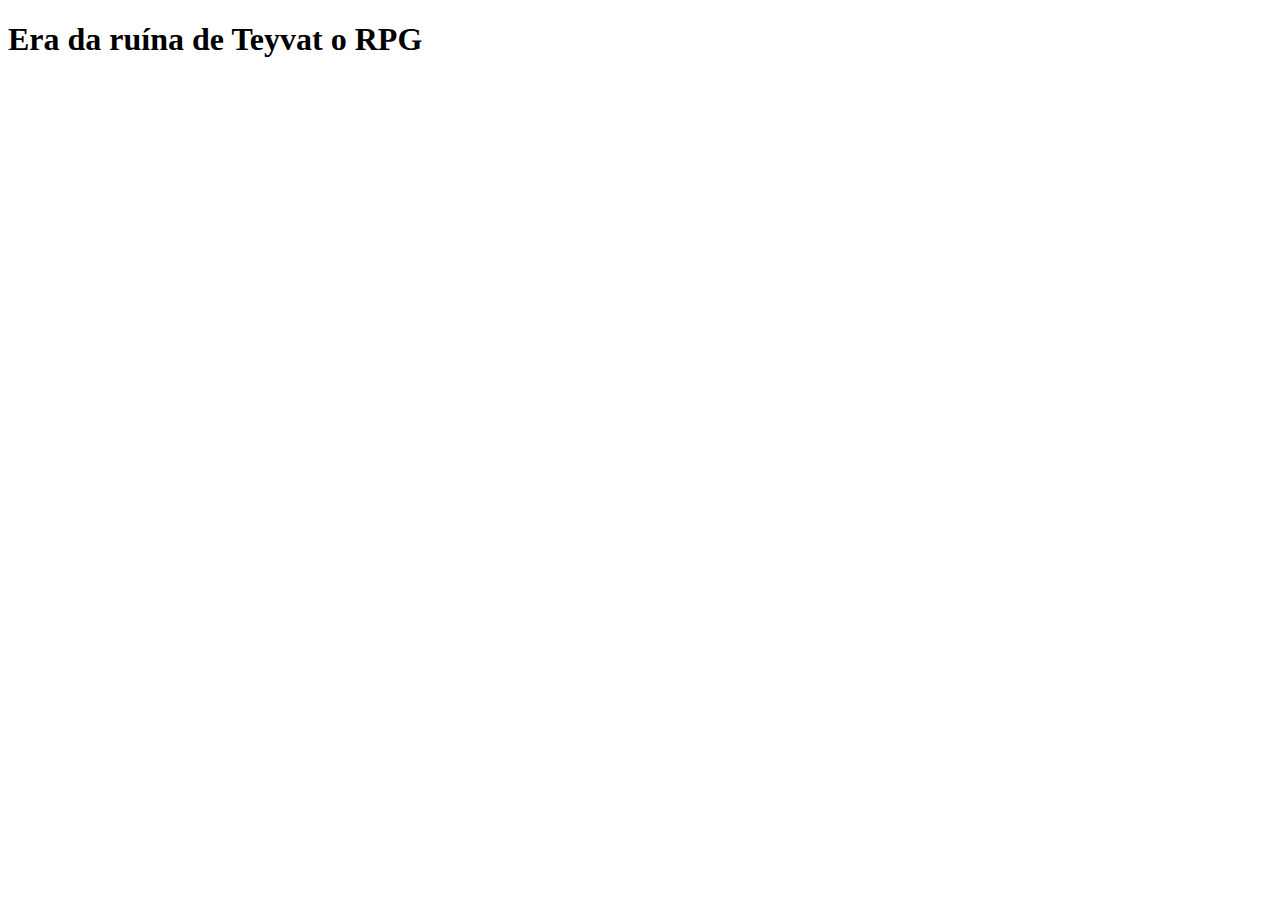
==== index.html @ 41cbe325 "Teste01" ====
<!DOCTYPE html>
<html lang="pt-br">
<head>
    <meta charset="UTF-8">
    <meta name="viewport" content="width=device-width, initial-scale=1.0">
    <title>Era da ruína de Teyvat</title>
</head>
<body>
    <h1>Era da ruína de Teyvat o RPG</h1>
</body>
</html>
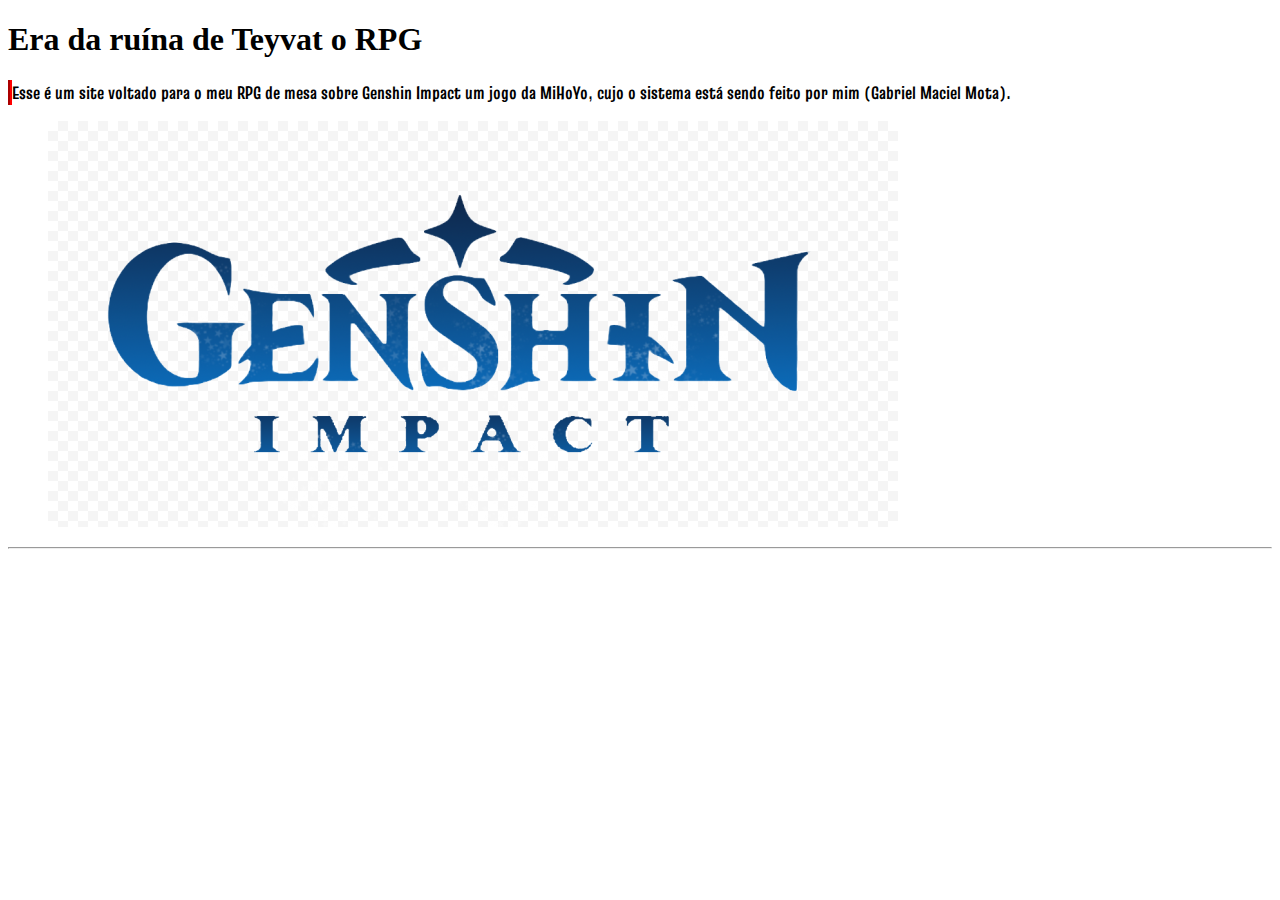
==== commit f805dd4b: "borda-img-font" ====
--- a/index.html
+++ b/index.html
@@ -3,9 +3,21 @@
 <head>
     <meta charset="UTF-8">
     <meta name="viewport" content="width=device-width, initial-scale=1.0">
+    <link rel="stylesheet" href="css/sobre.css">
+    <link rel="preconnect" href="https://fonts.googleapis.com">
+<link rel="preconnect" href="https://fonts.gstatic.com" crossorigin>
+<link href="https://fonts.googleapis.com/css2?family=Truculenta:opsz,wght@12..72,100..900&display=swap" rel="stylesheet">
     <title>Era da ruína de Teyvat</title>
+
 </head>
 <body>
     <h1>Era da ruína de Teyvat o RPG</h1>
+    <h2><b>Esse é um site voltado para o meu RPG de mesa sobre Genshin Impact um jogo da MiHoYo,
+        cujo o sistema está sendo feito por mim (Gabriel Maciel Mota).</b></h2>
+    <figure>
+    <img src="img/logo-genshin.png.png" alt="Logo do jogo Genshin Impact">
+    </figure>
+    <hr>
+
 </body>
 </html>--- a/css/sobre.css
+++ b/css/sobre.css
@@ -0,0 +1,11 @@
+:root{
+    --cor-fundo: #7a7a7a;
+}
+
+h2{
+    font-family: "Truculenta", sans-serif;
+    font-weight: 500;
+    font-size: large;
+    border-left: 4px groove #ff0000;
+}
+
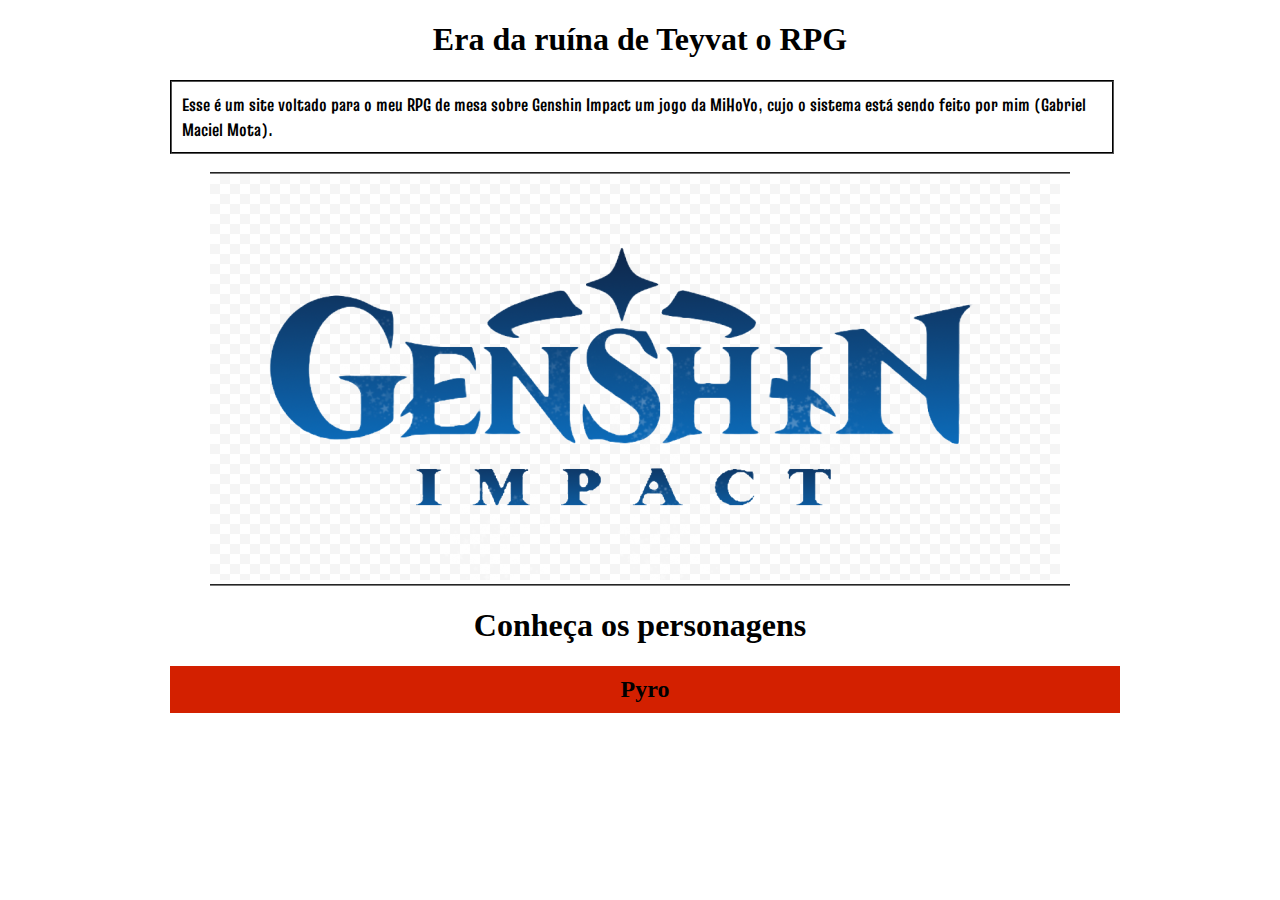
==== commit 11be4ca2: "Botão-inicial-Pyro" ====
--- a/index.html
+++ b/index.html
@@ -12,12 +12,13 @@
 </head>
 <body>
     <h1>Era da ruína de Teyvat o RPG</h1>
-    <h2><b>Esse é um site voltado para o meu RPG de mesa sobre Genshin Impact um jogo da MiHoYo,
-        cujo o sistema está sendo feito por mim (Gabriel Maciel Mota).</b></h2>
+    <p><b>Esse é um site voltado para o meu RPG de mesa sobre Genshin Impact um jogo da MiHoYo,
+        cujo o sistema está sendo feito por mim (Gabriel Maciel Mota).</b></p>
     <figure>
     <img src="img/logo-genshin.png.png" alt="Logo do jogo Genshin Impact">
     </figure>
-    <hr>
+    <h1>Conheça os personagens</h1>
+    <h2>Pyro</h2>
 
 </body>
 </html>--- a/css/sobre.css
+++ b/css/sobre.css
@@ -1,11 +1,55 @@
 :root{
     --cor-fundo: #7a7a7a;
+    --cor-pyro: #d32000;
+    --cor-pyro-trans: #ffae00;
+}
+
+p{
+    font-family: "Truculenta", sans-serif;
+    font-weight: 500;
+    font-size: large;
+    border-left: 2px groove #000000;
+    border-right: 2px groove #000000;
+    border-bottom: 2px groove #000000;
+    border-top: 2px groove #000000;
+    padding: 10px;
+    width: 920px;
+}
+
+body{
+    margin-left: auto;
+    margin-right: auto;
+    width: 940px;
+}
+
+figure{
+    border-bottom: 2px groove var(--cor-fundo);
+    border-top: 2px groove var(--cor-fundo);
 }
 
 h2{
-    font-family: "Truculenta", sans-serif;
-    font-weight: 500;
-    font-size: large;
-    border-left: 4px groove #ff0000;
+  border: 10px var(--cor-pyro-trans);
+  background-color: var(--cor-pyro);
+  transition: 1s;
+  cursor: pointer;
+  margin-left: auto;
+  margin-right: auto;
+  width: 930px;
+  padding: 10px;
+  text-align: center;
 }
 
+h2:hover{
+  border: 10px var(--cor-pyro);
+  background-color: var(--cor-pyro-trans);
+  transition: 1s;
+  margin-left: auto;
+  margin-right: auto;
+  width: 930px;
+  padding: 10px;
+}
+
+h1{
+    text-align: center;
+    border-bottom: 2px #000000;
+}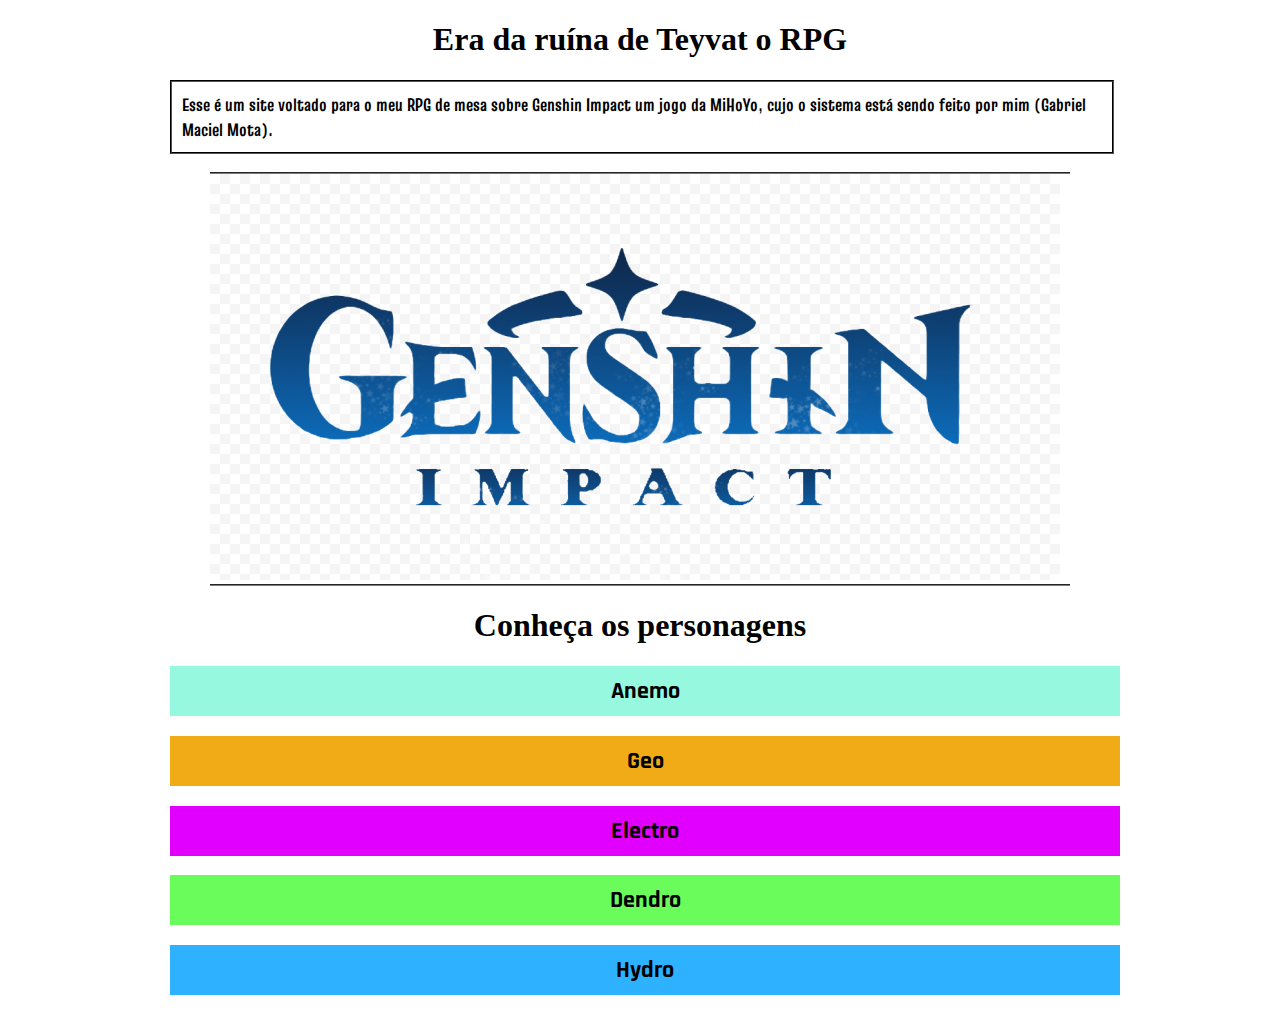
==== commit 46cafdbc: "ATUALIZAÇÕES-ELEMENTOS01" ====
--- a/index.html
+++ b/index.html
@@ -7,6 +7,7 @@
     <link rel="preconnect" href="https://fonts.googleapis.com">
 <link rel="preconnect" href="https://fonts.gstatic.com" crossorigin>
 <link href="https://fonts.googleapis.com/css2?family=Truculenta:opsz,wght@12..72,100..900&display=swap" rel="stylesheet">
+<link href="https://fonts.googleapis.com/css2?family=Rajdhani:wght@300;400;500;600;700&display=swap" rel="stylesheet">
     <title>Era da ruína de Teyvat</title>
 
 </head>
@@ -18,7 +19,11 @@
     <img src="img/logo-genshin.png.png" alt="Logo do jogo Genshin Impact">
     </figure>
     <h1>Conheça os personagens</h1>
-    <h2>Pyro</h2>
+    <h2 id="vento">Anemo</h2>
+    <h2 id="pedra">Geo</h2>
+    <h2 id="raio">Electro</h2>
+    <h2 id="planta">Dendro</h2>
+    <h2 id="agua">Hydro</h2>
 
 </body>
 </html>--- a/css/sobre.css
+++ b/css/sobre.css
@@ -1,7 +1,15 @@
 :root{
     --cor-fundo: #7a7a7a;
-    --cor-pyro: #d32000;
-    --cor-pyro-trans: #ffae00;
+    --cor-anemo: #97f8e0;
+    --cor-anemo-trans: #00e0a8;
+    --cor-geo: #f0ab17;
+    --cor-geo-trans: #964b00;
+    --cor-electro: #e100ff;
+    --cor-electro-trans: #a300a3;
+    --cor-dendro: #69fc5b;
+    --cor-dendro-trans: #30aa00;
+    --cor-hydro: #2eb2ff;
+    --cor-hydro-trans: #0066b9;
 }
 
 p{
@@ -27,9 +35,9 @@
     border-top: 2px groove var(--cor-fundo);
 }
 
-h2{
-  border: 10px var(--cor-pyro-trans);
-  background-color: var(--cor-pyro);
+#vento{
+  border: 10px var(--cor-anemo-trans);
+  background-color: var(--cor-anemo);
   transition: 1s;
   cursor: pointer;
   margin-left: auto;
@@ -37,19 +45,117 @@
   width: 930px;
   padding: 10px;
   text-align: center;
+  font-family: "Rajdhani", sans-serif
 }
 
-h2:hover{
-  border: 10px var(--cor-pyro);
-  background-color: var(--cor-pyro-trans);
+#vento:hover{
+  border: 10px var(--cor-anemo);
+  background-color: var(--cor-anemo-trans);
   transition: 1s;
   margin-left: auto;
   margin-right: auto;
   width: 930px;
   padding: 10px;
+  font-family: "Rajdhani", sans-serif
 }
 
 h1{
     text-align: center;
     border-bottom: 2px #000000;
+}
+
+#pedra{
+    border: 10px var(--cor-geo-trans);
+    background-color: var(--cor-geo);
+    transition: 1s;
+    cursor: pointer;
+    margin-left: auto;
+    margin-right: auto;
+    width: 930px;
+    padding: 10px;
+    text-align: center;
+    font-family: "Rajdhani", sans-serif
+}
+
+#pedra:hover{
+    border: 10px var(--cor-geo);
+    background-color: var(--cor-geo-trans);
+    transition: 1s;
+    margin-left: auto;
+    margin-right: auto;
+    width: 930px;
+    padding: 10px;
+    font-family: "Rajdhani", sans-serif
+}
+
+#raio{
+    border: 10px var(--cor-electro-trans);
+    background-color: var(--cor-electro);
+    transition: 1s;
+    cursor: pointer;
+    margin-left: auto;
+    margin-right: auto;
+    width: 930px;
+    padding: 10px;
+    text-align: center;
+    font-family: "Rajdhani", sans-serif
+}
+
+#raio:hover{
+    border: 10px var(--cor-electro);
+    background-color: var(--cor-electro-trans);
+    transition: 1s;
+    margin-left: auto;
+    margin-right: auto;
+    width: 930px;
+    padding: 10px;
+    font-family: "Rajdhani", sans-serif
+}
+
+#planta{
+    border: 10px var(--cor-dendro-trans);
+    background-color: var(--cor-dendro);
+    transition: 1s;
+    cursor: pointer;
+    margin-left: auto;
+    margin-right: auto;
+    width: 930px;
+    padding: 10px;
+    text-align: center;
+    font-family: "Rajdhani", sans-serif
+}
+
+#planta:hover{
+    border: 10px var(--cor-dendro);
+    background-color: var(--cor-dendro-trans);
+    transition: 1s;
+    margin-left: auto;
+    margin-right: auto;
+    width: 930px;
+    padding: 10px;
+    font-family: "Rajdhani", sans-serif
+}
+
+#agua{
+    border: 10px var(--cor-hydro-trans);
+    background-color: var(--cor-hydro);
+    transition: 1s;
+    cursor: pointer;
+    margin-left: auto;
+    margin-right: auto;
+    width: 930px;
+    padding: 10px;
+    text-align: center;
+    font-family: "Rajdhani", sans-serif
+}
+
+#agua:hover{
+    border: 10px var(--cor-hydro);
+    background-color: var(--cor-hydro-trans);
+    transition: 1s;
+    margin-left: auto;
+    margin-right: auto;
+    width: 930px;
+    padding: 10px;
+    font-family: "Rajdhani", sans-serif
 }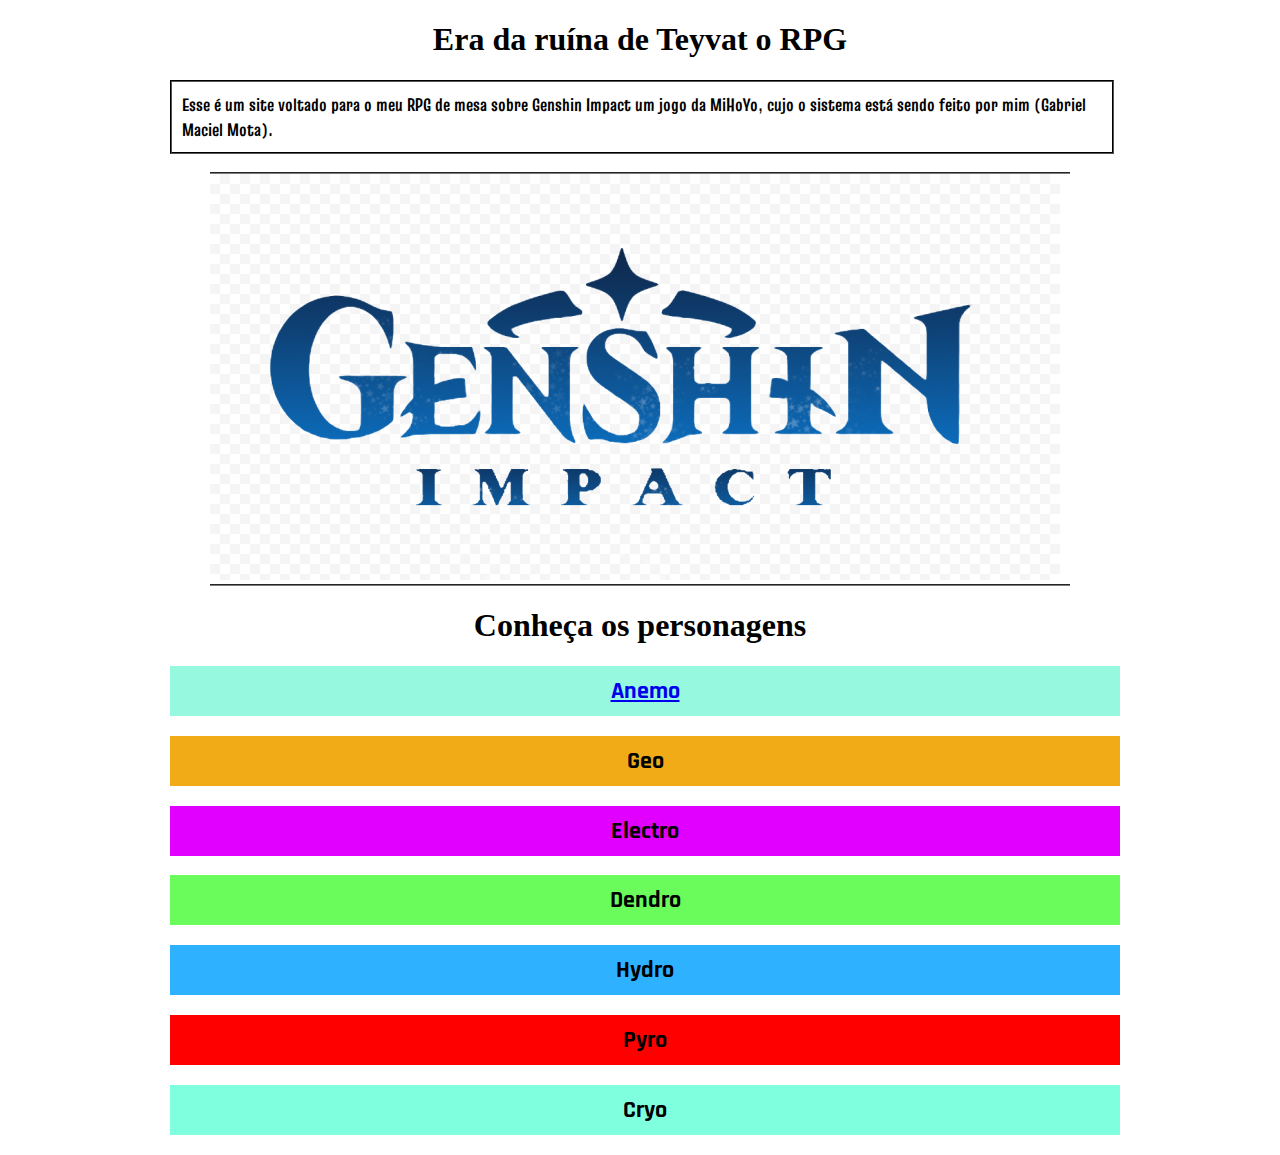
==== commit 3b3c0442: "finalizando-elementos" ====
--- a/index.html
+++ b/index.html
@@ -19,11 +19,13 @@
     <img src="img/logo-genshin.png.png" alt="Logo do jogo Genshin Impact">
     </figure>
     <h1>Conheça os personagens</h1>
-    <h2 id="vento">Anemo</h2>
+    <h2 id="vento"><a href="anemo.html">Anemo</a></h2>
     <h2 id="pedra">Geo</h2>
     <h2 id="raio">Electro</h2>
     <h2 id="planta">Dendro</h2>
     <h2 id="agua">Hydro</h2>
+    <h2 id="fogo">Pyro</h2>
+    <h2 id="gelo">Cryo</h2>
 
 </body>
 </html>--- a/css/sobre.css
+++ b/css/sobre.css
@@ -10,6 +10,10 @@
     --cor-dendro-trans: #30aa00;
     --cor-hydro: #2eb2ff;
     --cor-hydro-trans: #0066b9;
+    --cor-pyro: #ff0000;
+    --cor-pyro-trans: #a00000;
+    --cor-cryo: #80ffdf;
+    --cor-cryo-trans: #00e1ff;
 }
 
 p{
@@ -45,7 +49,7 @@
   width: 930px;
   padding: 10px;
   text-align: center;
-  font-family: "Rajdhani", sans-serif
+  font-family: "Rajdhani", sans-serif;
 }
 
 #vento:hover{
@@ -56,7 +60,7 @@
   margin-right: auto;
   width: 930px;
   padding: 10px;
-  font-family: "Rajdhani", sans-serif
+  font-family: "Rajdhani", sans-serif;
 }
 
 h1{
@@ -74,7 +78,7 @@
     width: 930px;
     padding: 10px;
     text-align: center;
-    font-family: "Rajdhani", sans-serif
+    font-family: "Rajdhani", sans-serif;
 }
 
 #pedra:hover{
@@ -85,7 +89,7 @@
     margin-right: auto;
     width: 930px;
     padding: 10px;
-    font-family: "Rajdhani", sans-serif
+    font-family: "Rajdhani", sans-serif;
 }
 
 #raio{
@@ -98,7 +102,7 @@
     width: 930px;
     padding: 10px;
     text-align: center;
-    font-family: "Rajdhani", sans-serif
+    font-family: "Rajdhani", sans-serif;
 }
 
 #raio:hover{
@@ -109,7 +113,7 @@
     margin-right: auto;
     width: 930px;
     padding: 10px;
-    font-family: "Rajdhani", sans-serif
+    font-family: "Rajdhani", sans-serif;
 }
 
 #planta{
@@ -122,7 +126,7 @@
     width: 930px;
     padding: 10px;
     text-align: center;
-    font-family: "Rajdhani", sans-serif
+    font-family: "Rajdhani", sans-serif;
 }
 
 #planta:hover{
@@ -133,7 +137,7 @@
     margin-right: auto;
     width: 930px;
     padding: 10px;
-    font-family: "Rajdhani", sans-serif
+    font-family: "Rajdhani", sans-serif;
 }
 
 #agua{
@@ -146,7 +150,7 @@
     width: 930px;
     padding: 10px;
     text-align: center;
-    font-family: "Rajdhani", sans-serif
+    font-family: "Rajdhani", sans-serif;
 }
 
 #agua:hover{
@@ -157,5 +161,53 @@
     margin-right: auto;
     width: 930px;
     padding: 10px;
-    font-family: "Rajdhani", sans-serif
+    font-family: "Rajdhani", sans-serif;
+}
+
+#fogo{
+    border: 10px var(--cor-pyro-trans);
+    background-color: var(--cor-pyro);
+    transition: 1s;
+    cursor: pointer;
+    margin-left: auto;
+    margin-right: auto;
+    width: 930px;
+    padding: 10px;
+    text-align: center;
+    font-family: "Rajdhani", sans-serif;
+}
+
+#fogo:hover{
+    border: 10px var(--cor-pyro);
+    background-color: var(--cor-pyro-trans);
+    transition: 1s;
+    margin-left: auto;
+    margin-right: auto;
+    width: 930px;
+    padding: 10px;
+    font-family: "Rajdhani", sans-serif;
+}
+
+#gelo{
+    border: 10px var(--cor-cryo-trans);
+    background-color: var(--cor-cryo);
+    transition: 1s;
+    cursor: pointer;
+    margin-left: auto;
+    margin-right: auto;
+    width: 930px;
+    padding: 10px;
+    text-align: center;
+    font-family: "Rajdhani", sans-serif;
+}
+
+#gelo:hover{
+    border: 10px var(--cor-cryo);
+    background-color: var(--cor-cryo-trans);
+    transition: 1s;
+    margin-left: auto;
+    margin-right: auto;
+    width: 930px;
+    padding: 10px;
+    font-family: "Rajdhani", sans-serif;
 }